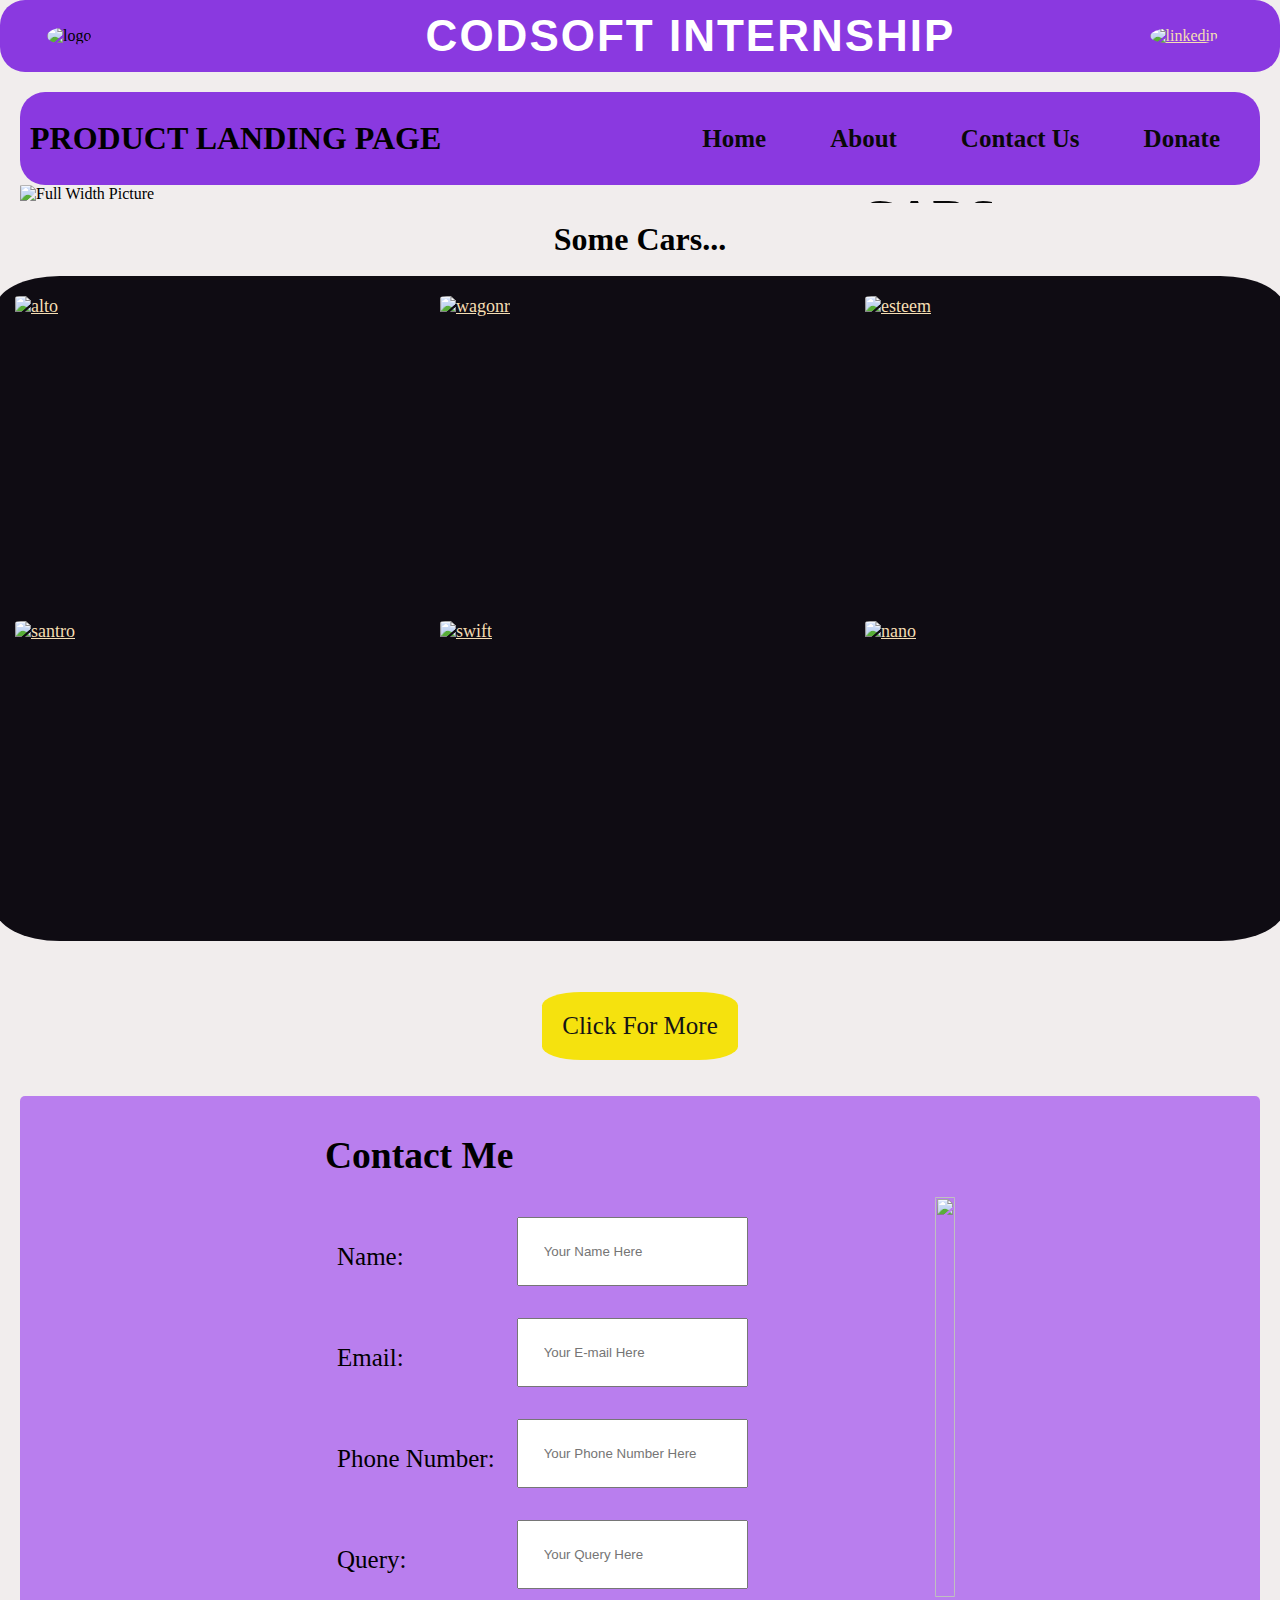
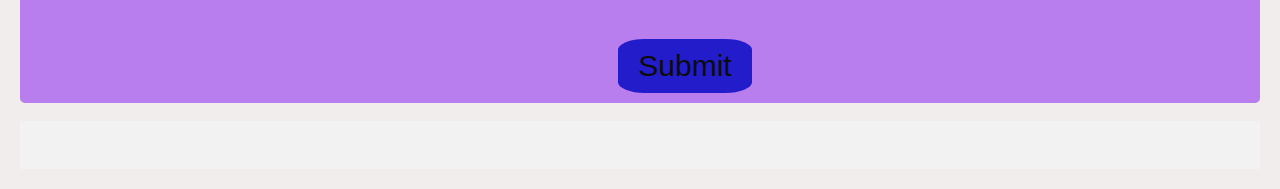
==== landingpage/index.html @ bface97e "first commit" ====
<!DOCTYPE html>
<html lang="en">
<head>
    <meta charset="UTF-8">
    <meta name="viewport" content="width=device-width, initial-scale=1.0">
    <title>TASK 1: LANDING PAGE</title>
    <link rel="stylesheet" href="style.css">
    <script src="script.js"></script>
</head>

<body>
    <nav>
        <div class="navbar-mainlogo">
            <img class="navbar-n" src="https://cdn1.iconfinder.com/data/icons/capsocial/500/iconfinder-512.png"
                alt="logo">
        </div>
        <div class="navbar-mainhead">
            <h1>
                <center>
                    CODSOFT INTERNSHIP
                </center>
            </h1>
        </div>
        <div class="navbar-mainapp">
            <a href="https://www.linkedin.com/feed/">
                <img class="navbar-n"
                    src="https://cdn4.iconfinder.com/data/icons/social-messaging-ui-color-shapes-2-free/128/social-linkedin-square1-512.png"
                    alt="linkedin">
            </a>
        </div>
    </nav>
    <div class="main-outer">
        <nav class="secnav">
            <div class="title">
                <br>
                <h1>PRODUCT LANDING PAGE</h1>
                <br>
            </div>
            <div class="nav-bar">
                <a href="#home">Home</a>
                <a href="#about">About</a>
                <a href="#contact">Contact Us</a>
                <a href="#Donate.html">Donate</a>
            </div>
        </nav>
        <div class="image-container">
            <img src="https://spn-sta.spinny.com/blog/20220414165434/Mahindra-XUV700-1.jpg?dpr=1.0&q=70&compress=true&quality=80&w=1200.jpg"
                alt="Full Width Picture">
            <div class="text-overlay">
                <p>Welcome to the world of</p>
                <p>CARS</p>
            </div>
        </div>
        <br>
        <p class="title">
        <h1>Some Cars...</h1>
        </p>
        <br>
        <div class="grid" id="griid">
            <div class="box"><a href="https://en.wikipedia.org/wiki/Maruti_Suzuki_Alto"><img class="crs"
                        src="data/alto.jpg" alt="alto">
                    <div class="tover"><br>ALTO 800</div>
                </a></div>
            <div class="box"><a href="https://en.wikipedia.org/wiki/Maruti_Suzuki_Wagon_R"><img class="crs"
                        src="data/wagonr.jpg" alt="wagonr">
                    <div class="tover"><br>WAGONR</div>
                </a></div>
            <div class="box"><a href="https://sco.wikipedia.org/wiki/Suzuki_Esteem"><img class="crs"
                        src="data/esteem.jpg" alt="esteem">
                    <div class="tover"><br>ESTEEM</div>
                </a></div>
            <div class="box"><a href="https://en.wikipedia.org/wiki/Hyundai_Santro"><img class="crs"
                        src="data/santro.jpg" alt="santro">
                    <div class="tover"><br>SANTRO</div>
                </a></div>
            <div class="box"><a href="https://en.wikipedia.org/wiki/Suzuki_Swift"><img class="crs" src="data/swift.jpg"
                        alt="swift">
                    <div class="tover"><br>SWIFT</div>
                </a></div>
            <div class="box"><a href="https://en.wikipedia.org/wiki/Tata_Nano"><img class="crs" src="data/nano.jpg"
                        alt="nano">
                    <div class="tover"><br>NANO</div>
                </a></div>
        </div>
        <br><br>
        <div class="click-more" onclick="expandGrid()">Click For More</div>
        <br><br>
    <div class="contact">
        <div class="contact-form">
                <form>
                    <br>
                    <table>
                        <h2>Contact Me</h2>
                    <tr>

                        <td>Name:</td>
                        <td><input type="text" id="name" name="name"  placeholder="Your Name Here"></td>
                    </tr>
                    <br>
                    <tr>
                        <td>Email:</td>
                        <td><input type="text" id="mail" name="name" placeholder="Your E-mail Here" ></td>
                    </tr>
                    <tr>
                        <td>Phone Number:</td>
                        <td><input type="text" id="web" name="name" placeholder="Your Phone Number Here"></td>
                    </tr>
                    <tr>
                        <td>Query:</td>
                        <td><input type="text" id="link" name="name" placeholder="Your Query Here" ></td>
                    </tr>
                    </table>
                    <br>
                        <div class="boton">
                            <button class="button-boton" type="button" onclick="sub()">Submit</button>
                    </div>
                </form>
            </div>
        <div class="pt2">
            <img src="data/carrr.jpg" alt="">
        </div>
    </div>
    <br>
    <marquee>2024@ Malani Udayagiri ALL Rights Reserved</marquee>
</div>
</body>

</html>
---- landingpage/style.css ----
body {
    background-color: rgba(231, 224, 224, 0.564);
}

* {
    margin: 0;
    padding: 0;
    box-sizing: border-box;
}
.nav-bar {
   
    padding: 0px;
    text-align: center;

}

.nav-bar a {
    text-decoration: none;
    color: rgb(10, 9, 9);
    padding: 10px 20px;
    margin: 0 10px;
    font-weight: bold;
    font-size: 25px;
    transition: background-color 0.3s ease-in-out, color 0.3s ease-in-out;
}

.nav-bar a:hover {
    background-color: #d2cf15; 
    color: #f3f0ed;
    border-radius: 20%; 

}

nav {
    margin: 0;
    display: flex;
    justify-content: space-between;
    background-color: #8a39e0; 
    padding: 10px;
    overflow: hidden;
    align-items: center;
    border-bottom-left-radius: 15px;
    border-bottom-right-radius: 15px;
    border-radius: 25px;
}

.navbar-mainlogo {
    padding-left: 35px;
}

.navbar-mainhead {
    font-family: 'Roboto', sans-serif;
    padding-left: 155px;
    transition: transform 0.3s ease;
    color: #fff;
    font-size: 22px;
    font-weight: bold;
    text-transform: uppercase;
    letter-spacing: 2px;
}

.navbar-mainhead:hover {
    transform: scale(1.2);
   
}

.navbar-mainapp {
    padding: 15px;
    padding-right: 50px;
    display: flex;
    justify-content: space-between;
}

.navbar-n {
    padding: 2px;
    border-radius: 50%;
    width: 40px;
    height: 40px;
    transition: transform 0.3s ease;
}

.navbar-n:hover {
    border-radius: 50%;
    transform: scale(1.5);
}

.main-outer {
    margin: 10px;
    padding: 10px;
    align-items: center;
    border-radius: 2%;
    display: flex;
    justify-content: center;
    flex-direction: column;
}

.secnav{
    width: 100%;
    padding: 10px;
}

.link{
    font-size: 25px;
}

a{
    color: wheat;
}

.title {
    font-family: cursive;
}

.image-container {
    position: relative;
    display: inline block;
    width: 100%;
    max-width: 100%;
    overflow: hidden;
    border-radius: 3%;
}

.image-container img {
    width: 100%;
    height: 800px;
    margin: 0;
    padding: 0;
}

.text-overlay {
    position: absolute;
    top: 15%;
    right: 5%;
    transform: translateY(-50%);
    padding: 10px;
    max-width: 50%;
    font-size: 50px;
    color: rgb(9, 9, 9);
    font-weight: bold;
}

p {
    text-align: center;
}

.grid {
    display: grid;
    grid-template-columns: repeat(3, 400px);
    grid-template-rows: repeat(2, 300px);
    grid-gap: 25px;
    background-color: #0f0c13;
    padding: 20px;
    border-radius: 5%;
}
.click-more {
    cursor: pointer;
    background-color: #f5e20e;
    padding: 20px;
    border: 50%;
    text-align: center;
    text-decoration: none;
    display: inline-block;
    font-size: 60px;
    margin-top: 15px;
    border-radius: 20%;
}

.click-more:hover {
    background-color: #e00a35;
  
}
.contact {
    display: flex;
    justify-content: space-between;
    align-items: center;
    font-size: 25px;
}

.contact-form {
    width: 50%;
}

input {
    width: 100%;
    padding: 25px;
    box-sizing: border-box;
    margin-bottom: 10px;
    
}

.boton {
    text-align: center;
    border-radius: 20%;
}

.button-boton {
    background-color: #221cca;
    color: rgb(13, 12, 12);
    padding: 10px 20px;
    border: none;
    cursor: pointer;
    font-size: 30px;
    border-radius: 20%;
}

.button-boton:hover {
    background-color: #ab0826;
}

.pt2 img {
    max-width: 100%;
    height: auto;
}

marquee {
    text-align: center;
    padding: 10px;
    background-color: #f2f2f2;
    color: #120505;
    font-size: 25px;
}
.box {
    display: flex;
    justify-content: center;
    align-items: center;
    font-size: 18px;
    border-radius: 10%;
    flex-direction: column;
    position: relative;
    display: inline-block;
}
.crs{
    width: 100%;
    height: 100%;
    transition: transform 0.6s ease;
    border-radius: 10%;
    position: relative;
}
.crs:hover {
    transform: scale(1.05);
    color: transparent;
}
.tover{
    position: absolute;
    top: 50%;
    left: 50%;
    transform: translate(-50%, -50%); /* Background color with transparency */
    padding: 10px;
    text-align: center;
    visibility: hidden;
    font-size: 40px;
    color: black;
}
.tover::after{
    color: black;
}
.box:hover img{
    opacity: 0.7;
}
.box:hover .tover{
    visibility: visible;
}
.click-more {
    cursor: pointer;
    font-size: 18px;
    color: rgb(19, 19, 21);
    font-size: 25px;
}
.contact{
    align-items: center;
    display: flex;
    justify-content: center;
    background-color: rgba(136, 26, 238, 0.53);
    border-radius: 5px;
    width: 100%;
    padding: 10px;
    
}
.pt1{
    width: 50%;
    align-items: center;
    display: flex;
    justify-content: center;
}
.pt2 img{
    width: 100%;
    height: 400px;
    border-radius: 2%;
}
tr td {
    padding: 10px;
}
.boton{
    padding-left: 110px;
}
button{
    padding: 5px;
}
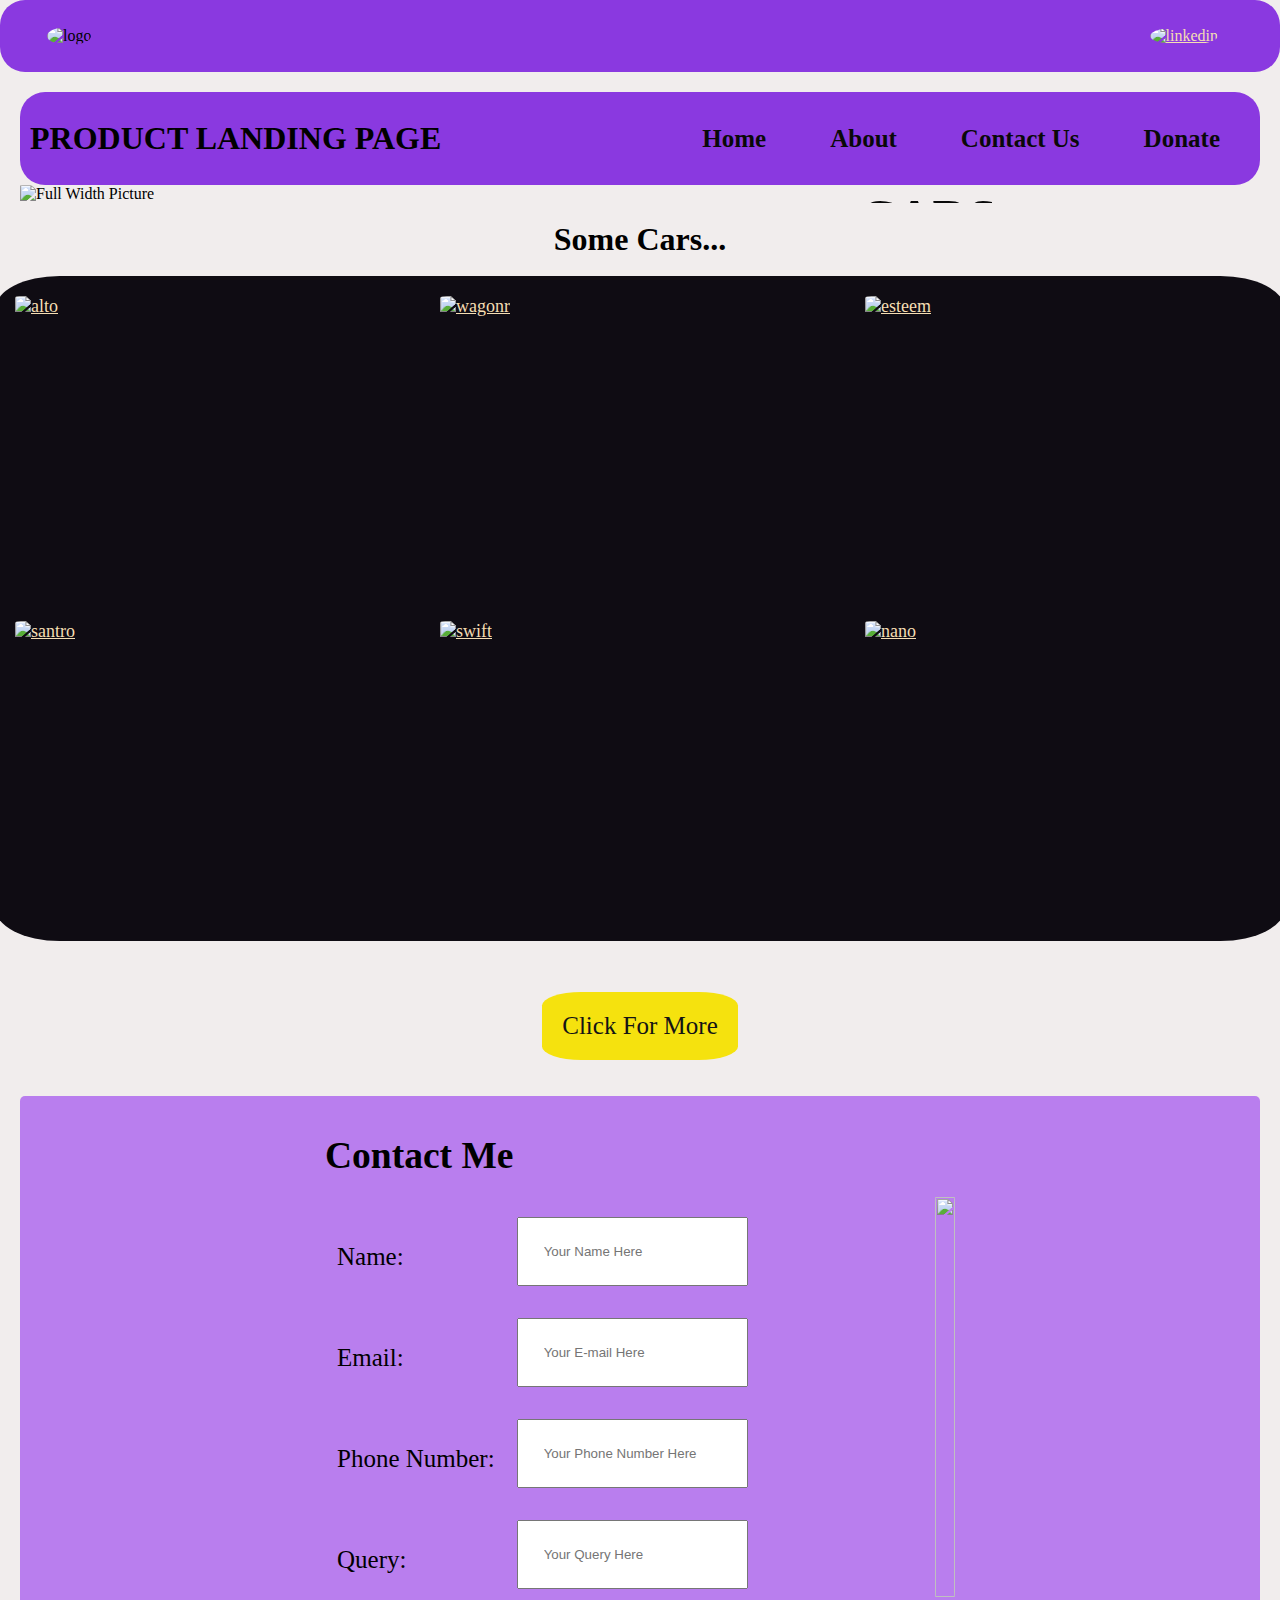
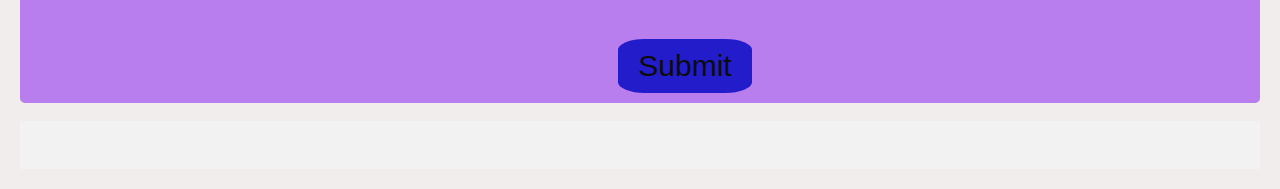
==== commit c4691bdd: "Update index.html" ====
--- a/landingpage/index.html
+++ b/landingpage/index.html
@@ -15,11 +15,6 @@
                 alt="logo">
         </div>
         <div class="navbar-mainhead">
-            <h1>
-                <center>
-                    CODSOFT INTERNSHIP
-                </center>
-            </h1>
         </div>
         <div class="navbar-mainapp">
             <a href="https://www.linkedin.com/feed/">
@@ -125,4 +120,4 @@
 </div>
 </body>
 
-</html>+</html>
